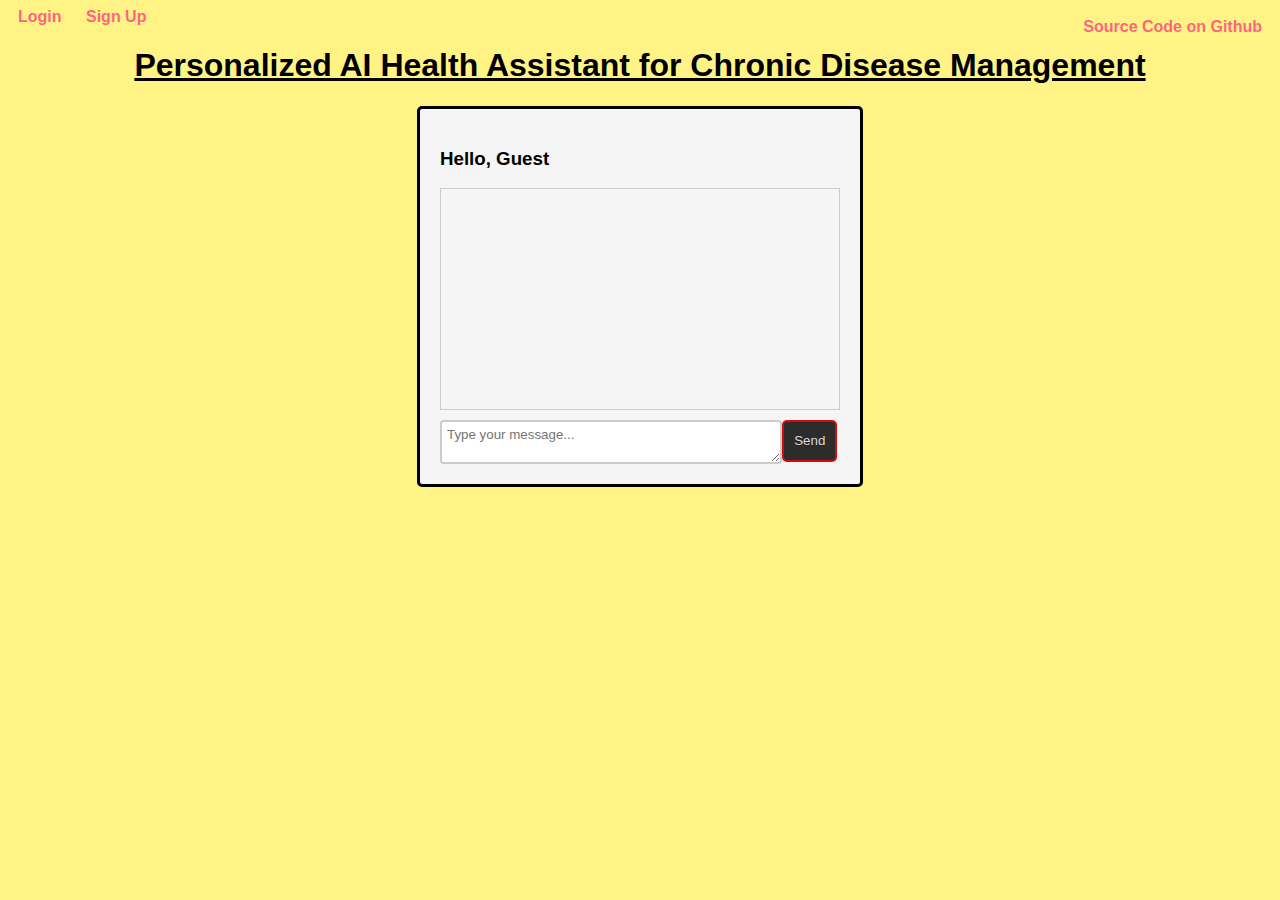
==== website/index.html @ 99f76c38 "add favicon" ====
<!DOCTYPE html>
<html>

<head>
	<title>Personalized AI Health Assistant for Chronic Disease Management</title>
	<link rel="stylesheet" type="text/css" href="style.css">
	<script type="text/javascript" src="script.js" defer></script>
	<link rel="icon" type="image/x-icon" href="images/favicon.png">
</head>

<body>
	<nav>
		<a href="login.html" id="login" class="nav-link">Login</a>
		<a href="signup.html" id="sign-up" class="nav-link">Sign Up</a>
		<a href="https://github.com/nav-github01001/workshop-medical-assistant" id="src-code"
			class="nav-link">Source Code on Github</a>
		<button id="logoutBtn" onclick="logout()" style="display: none;">Logout</button>
	</nav>
	<h1 class="center">Personalized AI Health Assistant for Chronic Disease Management</h1>
	<div class="chat-container">
		<div class="container">
			<h3>Hello, Guest</h3>
		</div>
	
		<script>
			// Function to get the value of a URL parameter by name
			function getParameterByName(name) {
			    const url = new URL(window.location.href);
			    return url.searchParams.get(name);
			}
	    
			// Get the username from the URL parameter.
			const username = getParameterByName('username');
	    
			// Display the username if available.
			if (username) {
			    const greetingElement = document.querySelector('h3');
			    greetingElement.innerText = `Hello, ${username}`;
			}
		  </script>
		<div class="messages" id="messages"></div>
		<div class="input-box">
			<textarea type="text" id="messageInput" placeholder="Type your message..."></textarea>
			<button class="button bouncy" style="background-color:#2c2c2c;">Send</button>
		</div>
	</div>
</body>

</html>
---- website/style.css ----
html {
      background-color: rgb(255, 243, 134);
}

::selection {
      color:rgb(255, 25, 25)
}

body {
      font-family: Arial, sans-serif;
}

.chat-container {
      max-width: 400px;
      margin: 0 auto;
      padding: 20px;
      border: solid #000000;
      border-radius: 5px;
      background-color: whitesmoke;
}

.messages {
      border: 1px solid #ccc;
      height: 200px;
      overflow-y: scroll;
      padding: 10px;
}

.input-box {
      display: flex;
      margin-top: 10px;
}

.input-box textarea {
      flex: 1;
      padding: 5px;
}

.input-box .button {
      padding: 5px 10px;
}

.center {
      text-align: center;
      text-decoration: underline;
}

#messageInput {
      padding-right: 2px;
      font-family: Arial, Helvetica, sans-serif;
}

.nav-link {
      color: rgba(255, 0, 119, 0.61);
      text-decoration: none;
      padding: 10px;
      font-weight: bold;
      font-size: 16px;
}

.nav-link:hover {
      color: rgb(43, 255, 0);
      font-size: 16.5px;
}

#src-code {
      float: right;
}

/*----------------------------------------------------------------
------------------------- Scrollbar ------------------------------
----------------------------------------------------------------*/

/* width */
::-webkit-scrollbar {
      width: 20px;
}

/* Track */
::-webkit-scrollbar-track {
      box-shadow: inset 0 0 5px rgb(0, 0, 0);
      border-radius: 10px;
}

/* Handle */
::-webkit-scrollbar-thumb {
      background-image: -webkit-gradient(linear,
                  40% 0%,
                  75% 84%,
                  from(#9c4141),
                  to(#911919),
                  color-stop(.6, #de5454));
      border-radius: 10px;
}

textarea {
      padding: 12px 20px;
      box-sizing: border-box;
      border: 2px solid #ccc;
      border-radius: 4px;
}

.button {
      display: inline-block;
      padding: 0.46em 1.6em;
      border: 0.2em solid #ff0303d3;
      margin: 0 0.2em 0.2em 0;
      border-radius: 0.12em;
      box-sizing: border-box;
      text-decoration: none;
      font-family: 'Roboto', sans-serif;
      font-weight: 300;
      color: #ffffffda;
      text-shadow: 0 0.04em 0.04em rgba(0, 0, 0, 0.35);
      text-align: center;
      transition: all 0.15s;
      border-radius: 5px;
}

.button:hover {
      text-shadow: 0 0 2em rgba(255, 255, 255, 1);
      color: #8eeeff;
      border-color: #73f6ff;
      border-radius: 5px;
}

@media all and (max-width:30em) {
      .button {
            display: block;
            margin: 0.4em auto;
      }
}

.bouncy {
      animation: bouncy 5s infinite linear;
      position: relative;
}

@keyframes bouncy {
      0% {
            top: 0em
      }

      40% {
            top: 0em
      }

      43% {
            top: -0.9em
      }

      46% {
            top: 0em
      }

      48% {
            top: -0.4em
      }

      50% {
            top: 0em
      }

      100% {
            top: 0em;
      }
}
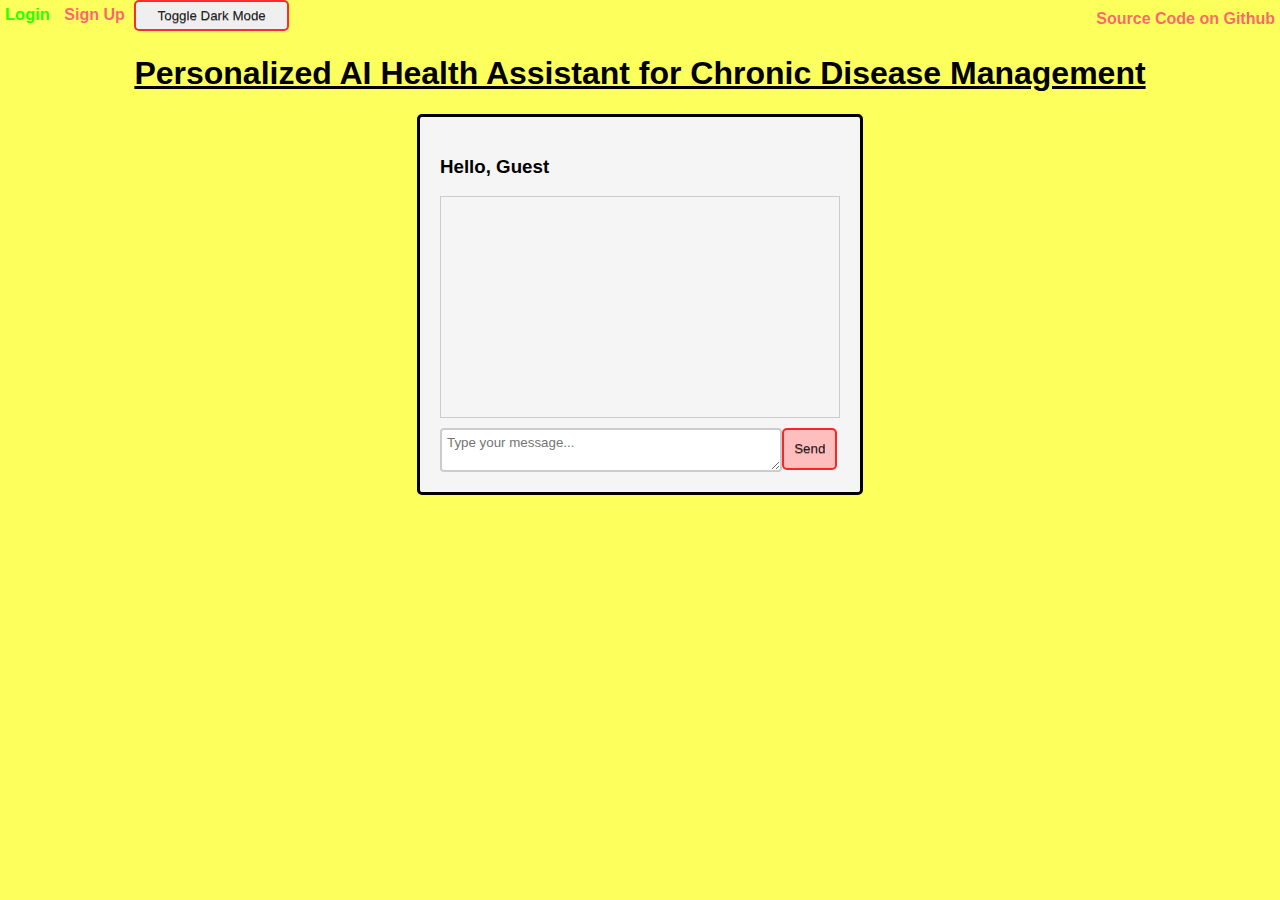
==== commit 40152db8: "dark mode" ====
--- a/website/index.html
+++ b/website/index.html
@@ -8,6 +8,7 @@
 	<link rel="icon" type="image/x-icon" href="images/favicon.png">
 </head>
 
+<div id="page-container">
 <body>
 	<nav>
 		<a href="login.html" id="login" class="nav-link">Login</a>
@@ -15,35 +16,38 @@
 		<a href="https://github.com/nav-github01001/workshop-medical-assistant" id="src-code"
 			class="nav-link">Source Code on Github</a>
 		<button id="logoutBtn" onclick="logout()" style="display: none;">Logout</button>
+		<button id="toggleDarkMode" class="button">Toggle Dark Mode</button>
 	</nav>
-	<h1 class="center">Personalized AI Health Assistant for Chronic Disease Management</h1>
-	<div class="chat-container">
-		<div class="container">
-			<h3>Hello, Guest</h3>
+
+
+		<h1 class="center">Personalized AI Health Assistant for Chronic Disease Management</h1>
+		<div class="chat-container">
+			<div class="container">
+				<h3>Hello, Guest</h3>
+			</div>
+
+			<script>
+				// Function to get the value of a URL parameter by name
+				function getParameterByName(name) {
+					const url = new URL(window.location.href);
+					return url.searchParams.get(name);
+				}
+
+				// Get the username from the URL parameter.
+				const username = getParameterByName('username');
+
+				// Display the username if available.
+				if (username) {
+					const greetingElement = document.querySelector('h3');
+					greetingElement.innerText = `Hello, ${username}`;
+				}
+			</script>
+			<div class="messages" id="messages"></div>
+			<div class="input-box">
+				<textarea type="text" id="messageInput" placeholder="Type your message..."></textarea>
+				<button class="button bouncy" style="background-color:#ffbebe;">Send</button>
+			</div>
 		</div>
-	
-		<script>
-			// Function to get the value of a URL parameter by name
-			function getParameterByName(name) {
-			    const url = new URL(window.location.href);
-			    return url.searchParams.get(name);
-			}
-	    
-			// Get the username from the URL parameter.
-			const username = getParameterByName('username');
-	    
-			// Display the username if available.
-			if (username) {
-			    const greetingElement = document.querySelector('h3');
-			    greetingElement.innerText = `Hello, ${username}`;
-			}
-		  </script>
-		<div class="messages" id="messages"></div>
-		<div class="input-box">
-			<textarea type="text" id="messageInput" placeholder="Type your message..."></textarea>
-			<button class="button bouncy" style="background-color:#2c2c2c;">Send</button>
-		</div>
-	</div>
 </body>
-
+</div>
 </html>--- a/website/style.css
+++ b/website/style.css
@@ -1,9 +1,26 @@
 html {
-      background-color: rgb(255, 243, 134);
+      background-color: rgb(252, 255, 92);
+}
+
+#page-container {
+      background-size: cover;
+      background-position: center;
+      background-repeat: no-repeat;
+      min-height: 100vh;
+      /* Set minimum height to cover viewport */
+}
+
+body {
+      border: 0px solid #fff;
+      /* White border */
+      box-sizing: border-box;
+      /* Include border and padding within total dimensions */
+      margin: 0px;
+      /* Remove default margin */
 }
 
 ::selection {
-      color:rgb(255, 25, 25)
+      color: rgb(255, 25, 25)
 }
 
 body {
@@ -56,6 +73,8 @@
       padding: 10px;
       font-weight: bold;
       font-size: 16px;
+      padding: 5px;
+      padding-top: 10px;
 }
 
 .nav-link:hover {
@@ -110,7 +129,7 @@
       text-decoration: none;
       font-family: 'Roboto', sans-serif;
       font-weight: 300;
-      color: #ffffffda;
+      color: #000000da;
       text-shadow: 0 0.04em 0.04em rgba(0, 0, 0, 0.35);
       text-align: center;
       transition: all 0.15s;
@@ -119,9 +138,10 @@
 
 .button:hover {
       text-shadow: 0 0 2em rgba(255, 255, 255, 1);
-      color: #8eeeff;
-      border-color: #73f6ff;
+      color: #ff5c5c;
+      border-color: #000000;
       border-radius: 5px;
+      font-weight: bold;
 }
 
 @media all and (max-width:30em) {
@@ -164,4 +184,14 @@
       100% {
             top: 0em;
       }
+}
+
+/* Dark mode styles */
+.dark-mode {
+      background-color: #2e2e2e;
+      color: #ffffff;
+}
+
+.dark-mode h3 {
+      color: rgb(0, 0, 0)
 }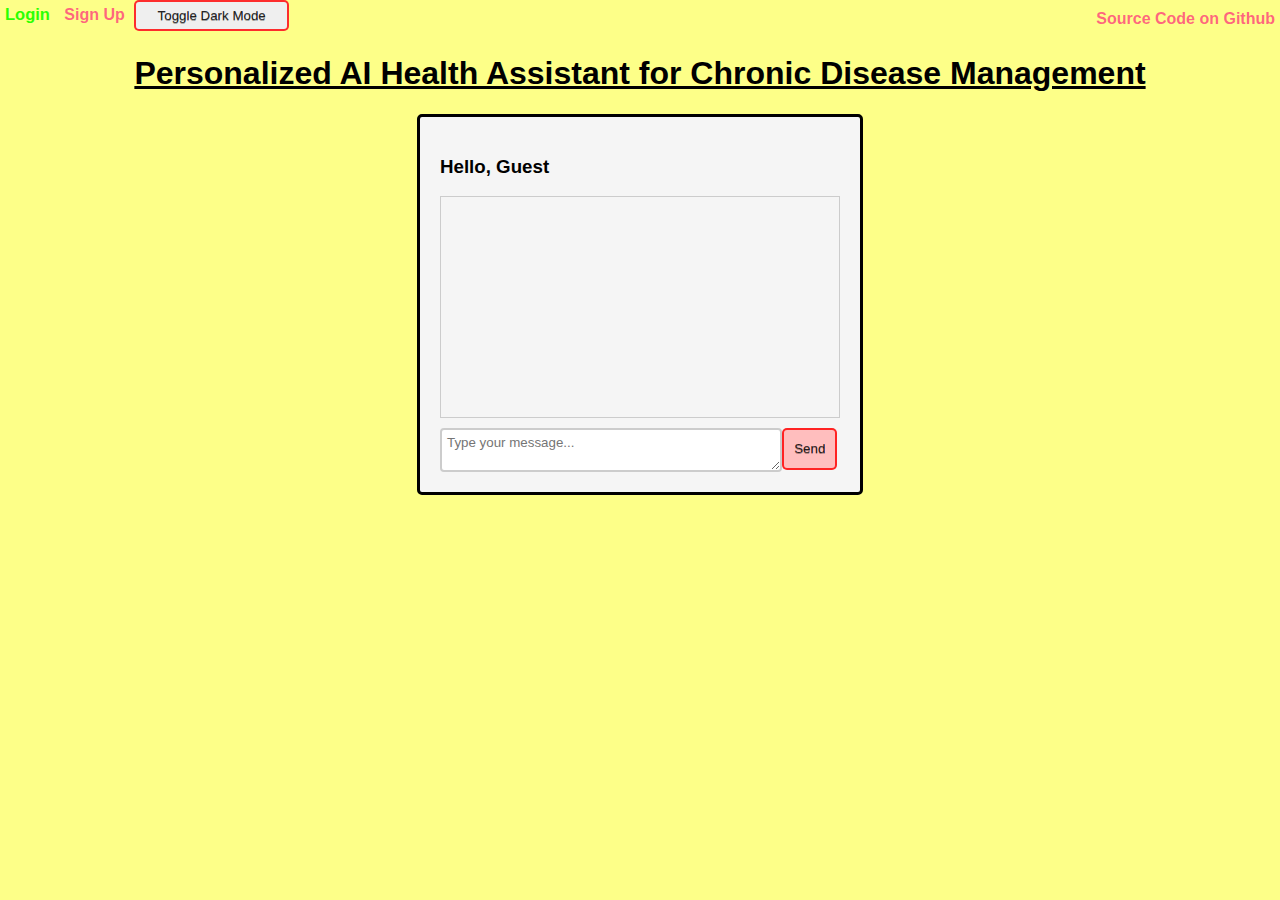
==== commit 23403252: "finish stuff" ====
--- a/website/index.html
+++ b/website/index.html
@@ -45,7 +45,7 @@
 			<div class="messages" id="messages"></div>
 			<div class="input-box">
 				<textarea type="text" id="messageInput" placeholder="Type your message..."></textarea>
-				<button class="button bouncy" style="background-color:#ffbebe;">Send</button>
+				<button class="button bouncy" style="background-color:#ffbebe;" onclick="onMessage()">Send</button>
 			</div>
 		</div>
 </body>
--- a/website/style.css
+++ b/website/style.css
@@ -1,5 +1,5 @@
 html {
-      background-color: rgb(252, 255, 92);
+      background-color: rgb(253, 255, 136);
 }
 
 #page-container {
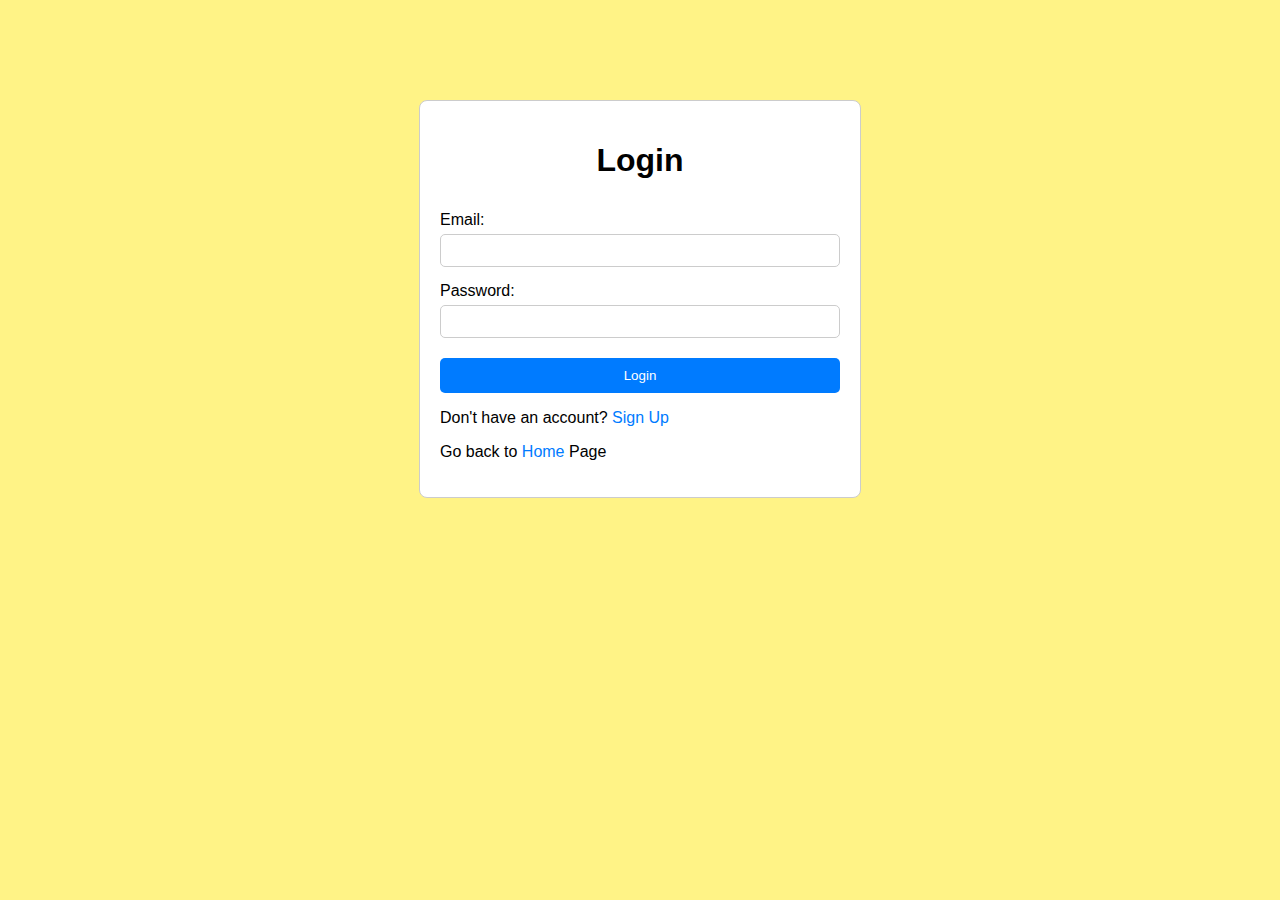
==== commit 1c52a10c: "Fix some minor bugs" ====
--- a/website/index.html
+++ b/website/index.html
@@ -22,24 +22,21 @@
 
 		<h1 class="center">Personalized AI Health Assistant for Chronic Disease Management</h1>
 		<div class="chat-container">
+			<p id="chat-error"></p>
 			<div class="container">
 				<h3>Hello, Guest</h3>
 			</div>
 
 			<script>
-				// Function to get the value of a URL parameter by name
-				function getParameterByName(name) {
-					const url = new URL(window.location.href);
-					return url.searchParams.get(name);
-				}
-
-				// Get the username from the URL parameter.
-				const username = getParameterByName('username');
+				let username = localStorage.getItem("username")
 
 				// Display the username if available.
 				if (username) {
 					const greetingElement = document.querySelector('h3');
 					greetingElement.innerText = `Hello, ${username}`;
+				}
+				else{
+					window.location.href = `login.html`;
 				}
 			</script>
 			<div class="messages" id="messages"></div>
--- a/website/style.css
+++ b/website/style.css
@@ -41,6 +41,26 @@
       height: 200px;
       overflow-y: scroll;
       padding: 10px;
+}
+
+.user-message{
+      color: red;
+      padding: 10px;
+      font-weight: bold;
+      font-size: 16px;
+      padding: 5px;
+      padding-top: 10px;
+      text-align: left;
+}
+
+.bot-message{
+      color: blue;
+      padding: 10px;
+      font-weight: bold;
+      font-size: 16px;
+      padding: 5px;
+      padding-top: 10px;
+      text-align: right;
 }
 
 .input-box {
@@ -194,4 +214,8 @@
 
 .dark-mode h3 {
       color: rgb(0, 0, 0)
+}
+
+.dark-mode textarea {
+      border: 2px solid #000000;
 }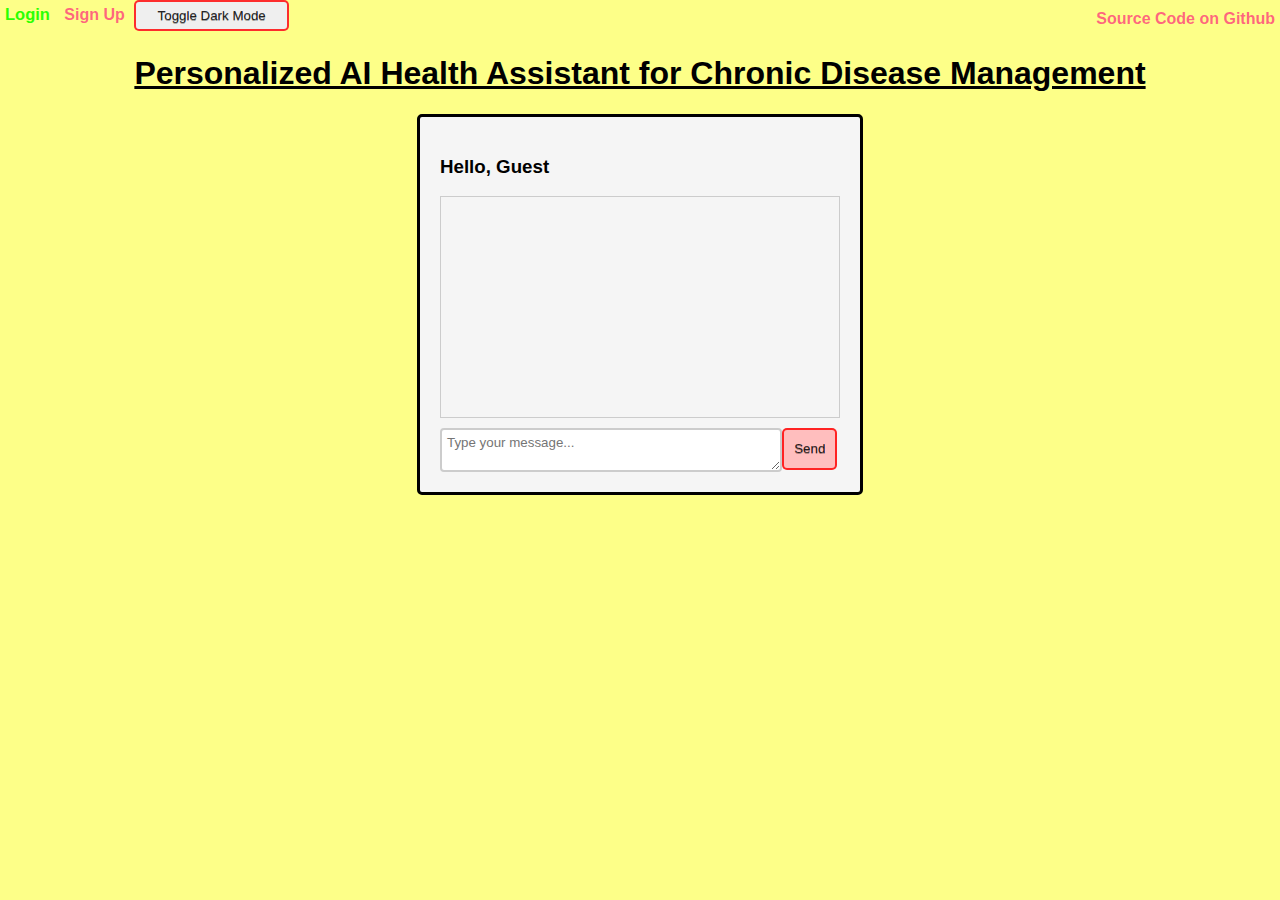
==== commit 5ae70e77: "Revert "Fix some minor bugs"" ====
--- a/website/index.html
+++ b/website/index.html
@@ -36,7 +36,8 @@
 					greetingElement.innerText = `Hello, ${username}`;
 				}
 				else{
-					window.location.href = `login.html`;
+					const greetingElement = document.querySelector('h3');
+					greetingElement.innerText = `Hello, Guest`;
 				}
 			</script>
 			<div class="messages" id="messages"></div>
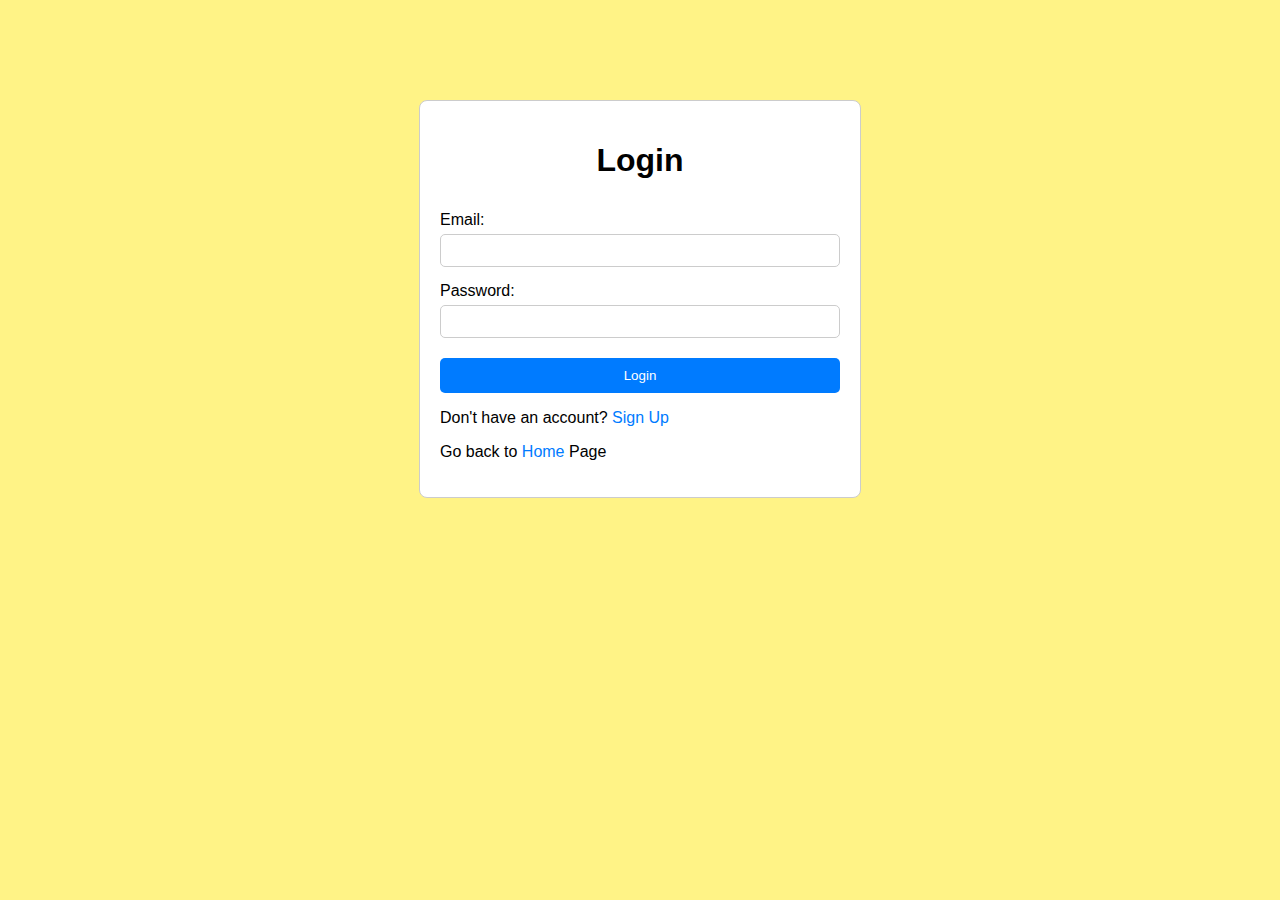
==== commit c09cc55f: "Fix bugs and finish project" ====
--- a/website/index.html
+++ b/website/index.html
@@ -36,8 +36,7 @@
 					greetingElement.innerText = `Hello, ${username}`;
 				}
 				else{
-					const greetingElement = document.querySelector('h3');
-					greetingElement.innerText = `Hello, Guest`;
+					window.location.href = `login.html`;
 				}
 			</script>
 			<div class="messages" id="messages"></div>
